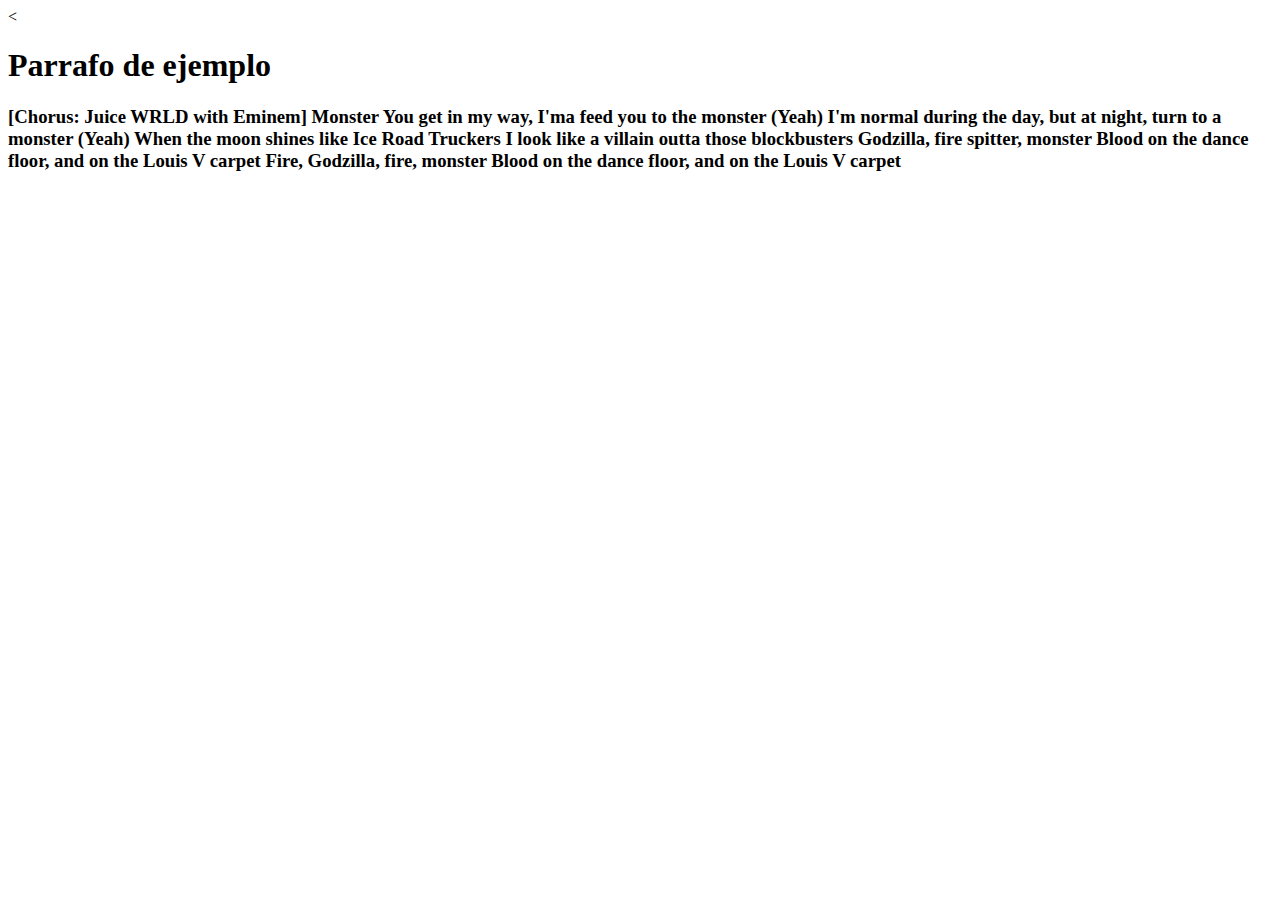
==== miparrafo.html @ de4ddb33 "Practicas de JS" ====
<<!DOCTYPE html>
<html>
<head>
	<meta charset="utf-8">
	<meta http-equiv="X-UA-Compatible" content="IE=edge">
	<title>Información completa</title>
	<link rel="stylesheet" href="">
	<h1>Parrafo de ejemplo</h1>
	<h3>[Chorus: Juice WRLD with Eminem]
		Monster
		You get in my way, I'ma feed you to the monster (Yeah)
		I'm normal during the day, but at night, turn to a monster (Yeah)
		When the moon shines like Ice Road Truckers	
		I look like a villain outta those blockbusters
		Godzilla, fire spitter, monster
		Blood on the dance floor, and on the Louis V carpet	
		Fire, Godzilla, fire, monster
		Blood on the dance floor, and on the Louis V carpet</h3>
</head>
<body>
	
</body>
</html>
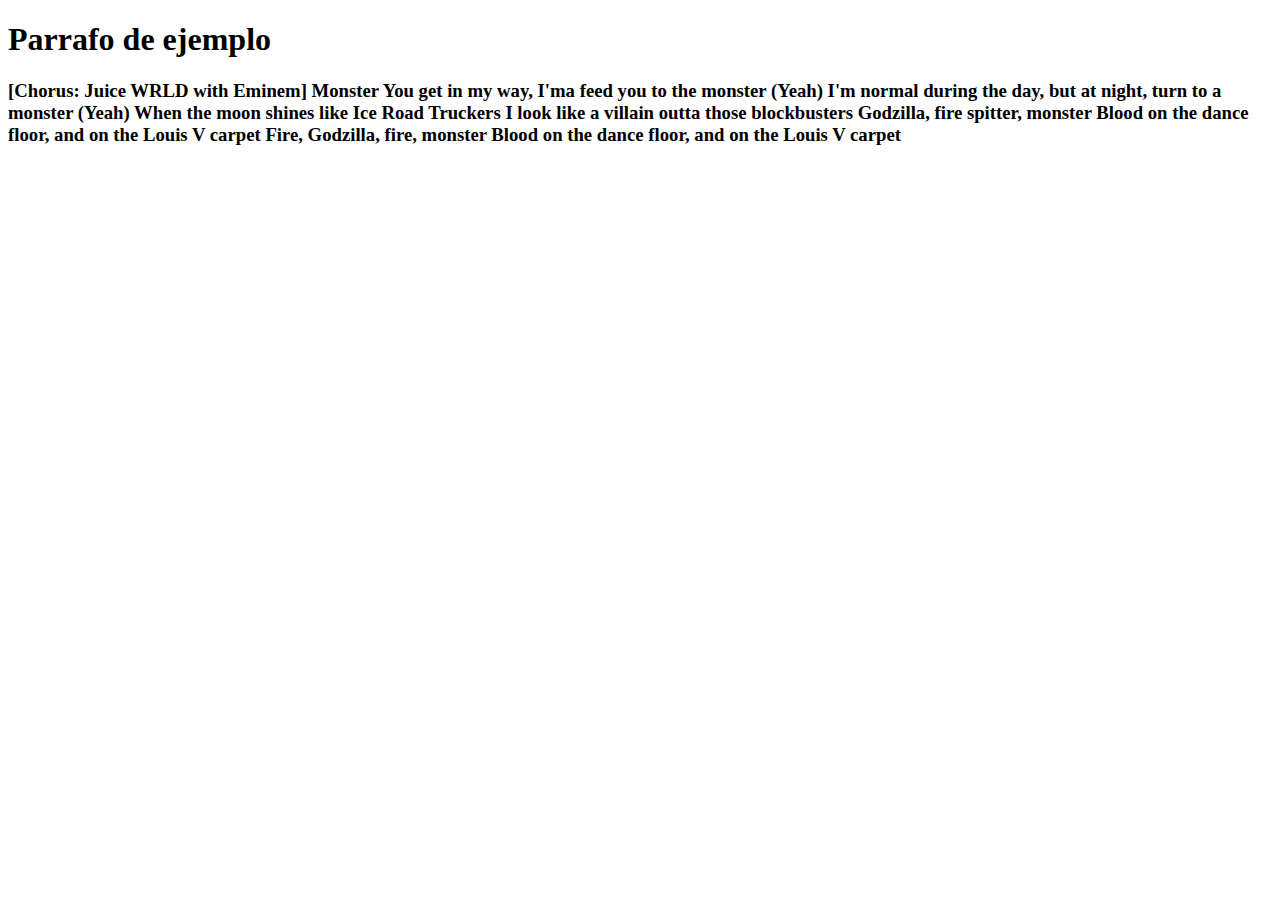
==== commit b050c66f: "segundo comit" ====
--- a/miparrafo.html
+++ b/miparrafo.html
@@ -1,4 +1,4 @@
-<<!DOCTYPE html>
+<!DOCTYPE html>
 <html>
 <head>
 	<meta charset="utf-8">
